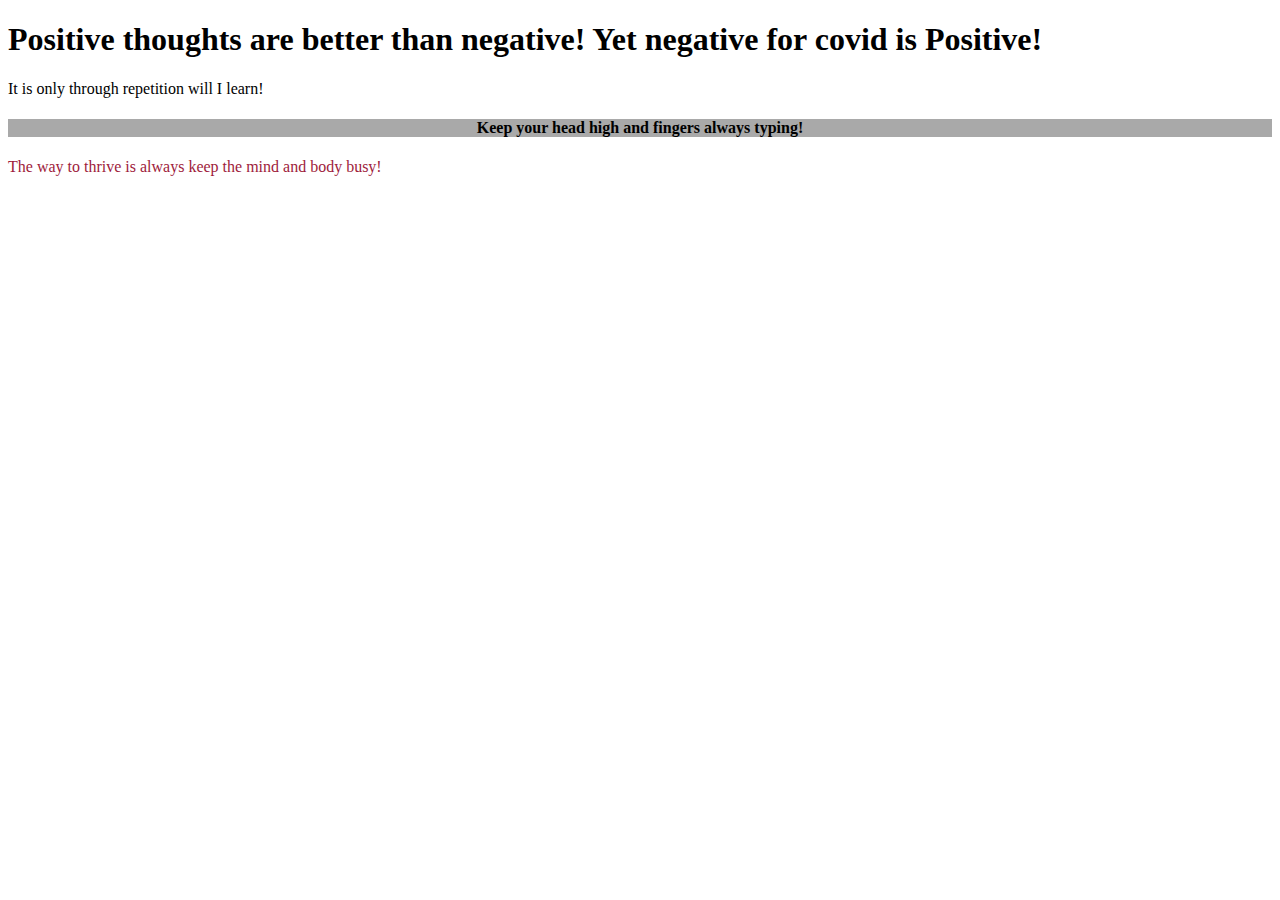
==== legitharderthanithought/index.html @ c87eeb02 "folder rearraging" ====
<!DOCTYPE html>
<html>
    <head>    
        <title>Never to Late</title>
       
       <link rel="stylesheet" href="main.css"/>

    </head>

<body>
    <h1 class="title">Positive thoughts are better than negative! Yet negative for covid is Positive!</h1> 
    <p>It is only through repetition will I learn!</p>
    <p><h4>Keep your head high and fingers always typing!</h4> </p>
    <p style="color: rgb(158, 27, 59)";> The way to thrive is always keep the mind and body busy!</p>
    
    </body>
</html>
---- legitharderthanithought/main.css ----
h4  {
    background-color: darkgrey;
    text-align: center;
    
}
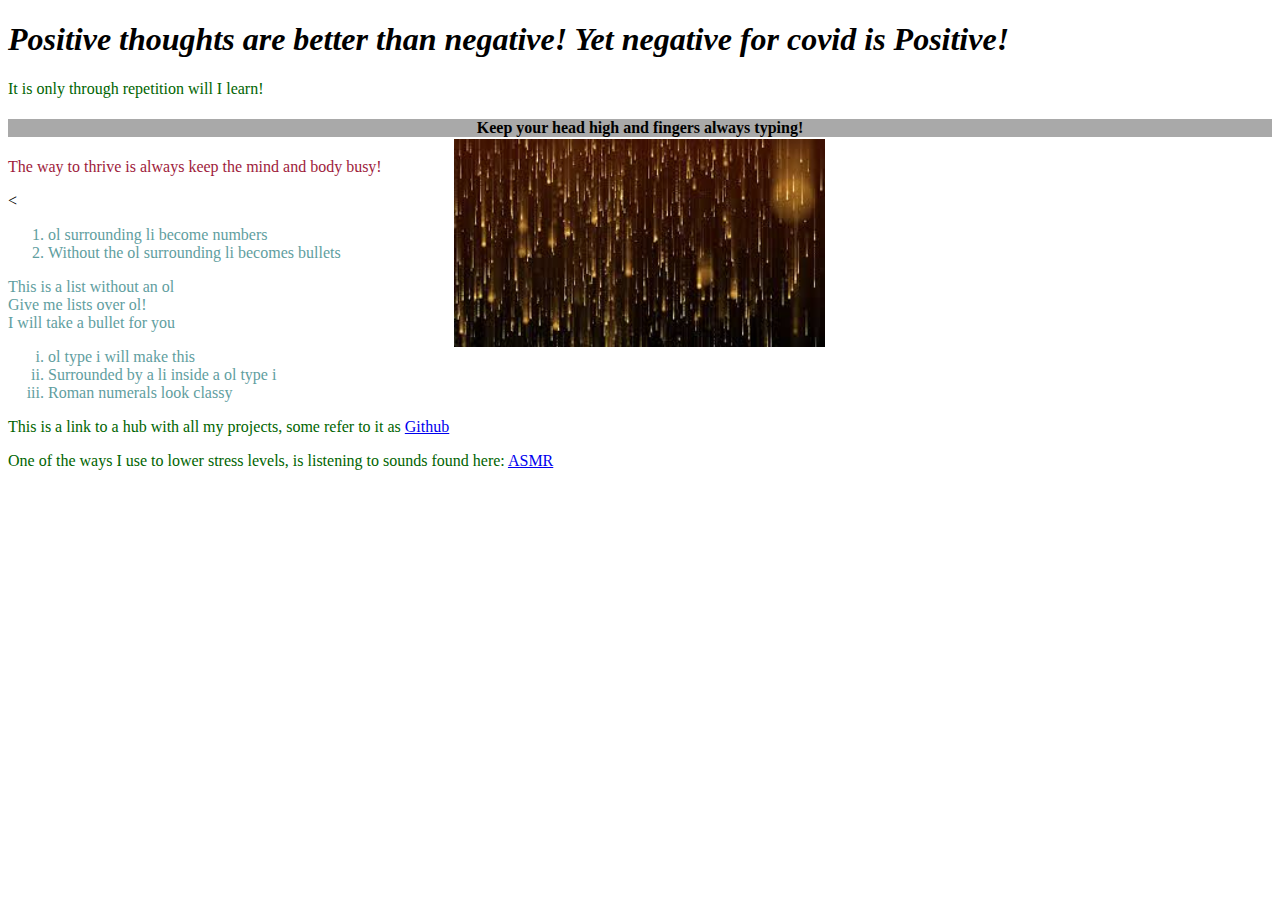
==== commit e03e155b: "added images, lists, orders" ====
--- a/legitharderthanithought/index.html
+++ b/legitharderthanithought/index.html
@@ -1,17 +1,54 @@
 <!DOCTYPE html>
 <html>
-    <head>    
-        <title>Never to Late</title>
-       
-       <link rel="stylesheet" href="main.css"/>
+  <head>
+    <title>Never to Late</title>
 
-    </head>
+    <link rel="stylesheet" href="main.css" />
+  </head>
 
-<body>
-    <h1 class="title">Positive thoughts are better than negative! Yet negative for covid is Positive!</h1> 
+  <body>
+    <h1 class="title">
+      <i
+        >Positive thoughts are better than negative! Yet negative for covid is
+        Positive!</i
+      >
+    </h1>
     <p>It is only through repetition will I learn!</p>
-    <p><h4>Keep your head high and fingers always typing!</h4> </p>
-    <p style="color: rgb(158, 27, 59)";> The way to thrive is always keep the mind and body busy!</p>
-    
-    </body>
-</html>+    <div><h4>Keep your head high and fingers always typing!</h4></div>
+    <p style="color: rgb(158, 27, 59)" ;>
+      The way to thrive is always keep the mind and body busy!
+    </p>
+
+    <
+      <ol>
+        <li>ol surrounding li become numbers</li>
+        <li>Without the ol surrounding li becomes bullets</li>
+      </ol>
+     <div>
+          <li>This is a list without an ol</li>
+      <li>Give me lists over ol!</li>
+      <li>I will take a bullet for you</li>
+    </div>
+
+    <ol type="i">
+      <li>ol type i will make this</li>
+      <li>Surrounded by a li inside a ol type i</li>
+      <li>Roman numerals look classy</li>
+    </ol>
+
+    <p>
+      This is a link to a hub with all my projects, some refer to it as
+      <a href="https://github.com/Cheri-N">Github</a>
+    </p>
+
+    <p>
+      One of the ways I use to lower stress levels, is listening to sounds found
+      here:
+      <a
+        href="https://www.youtube.com/watch?v=7DMBzBxCoDk&list=PL1OPyJWm858IHaOTHhSaGEuEt3Z53i9dx&index=4"
+      >
+        ASMR
+      </a>
+    </p>
+  </body>
+</html>
--- a/legitharderthanithought/main.css
+++ b/legitharderthanithought/main.css
@@ -1,5 +1,26 @@
 h4  {
-    background-color: darkgrey;
+    background-color: darkgrey; 
     text-align: center;
     
+}
+
+li {
+color: cadetblue;
+}
+
+p {
+    color: darkgreen;
+}
+body {
+    background-image: url(funrainfall.jpg); 
+    background-repeat: no-repeat; 
+    background-blend-mode: lighten;
+    background-size: 450px;
+    background-size: 29%;
+    background-position: center;
+
+}
+
+div {
+    align-content: right;
 }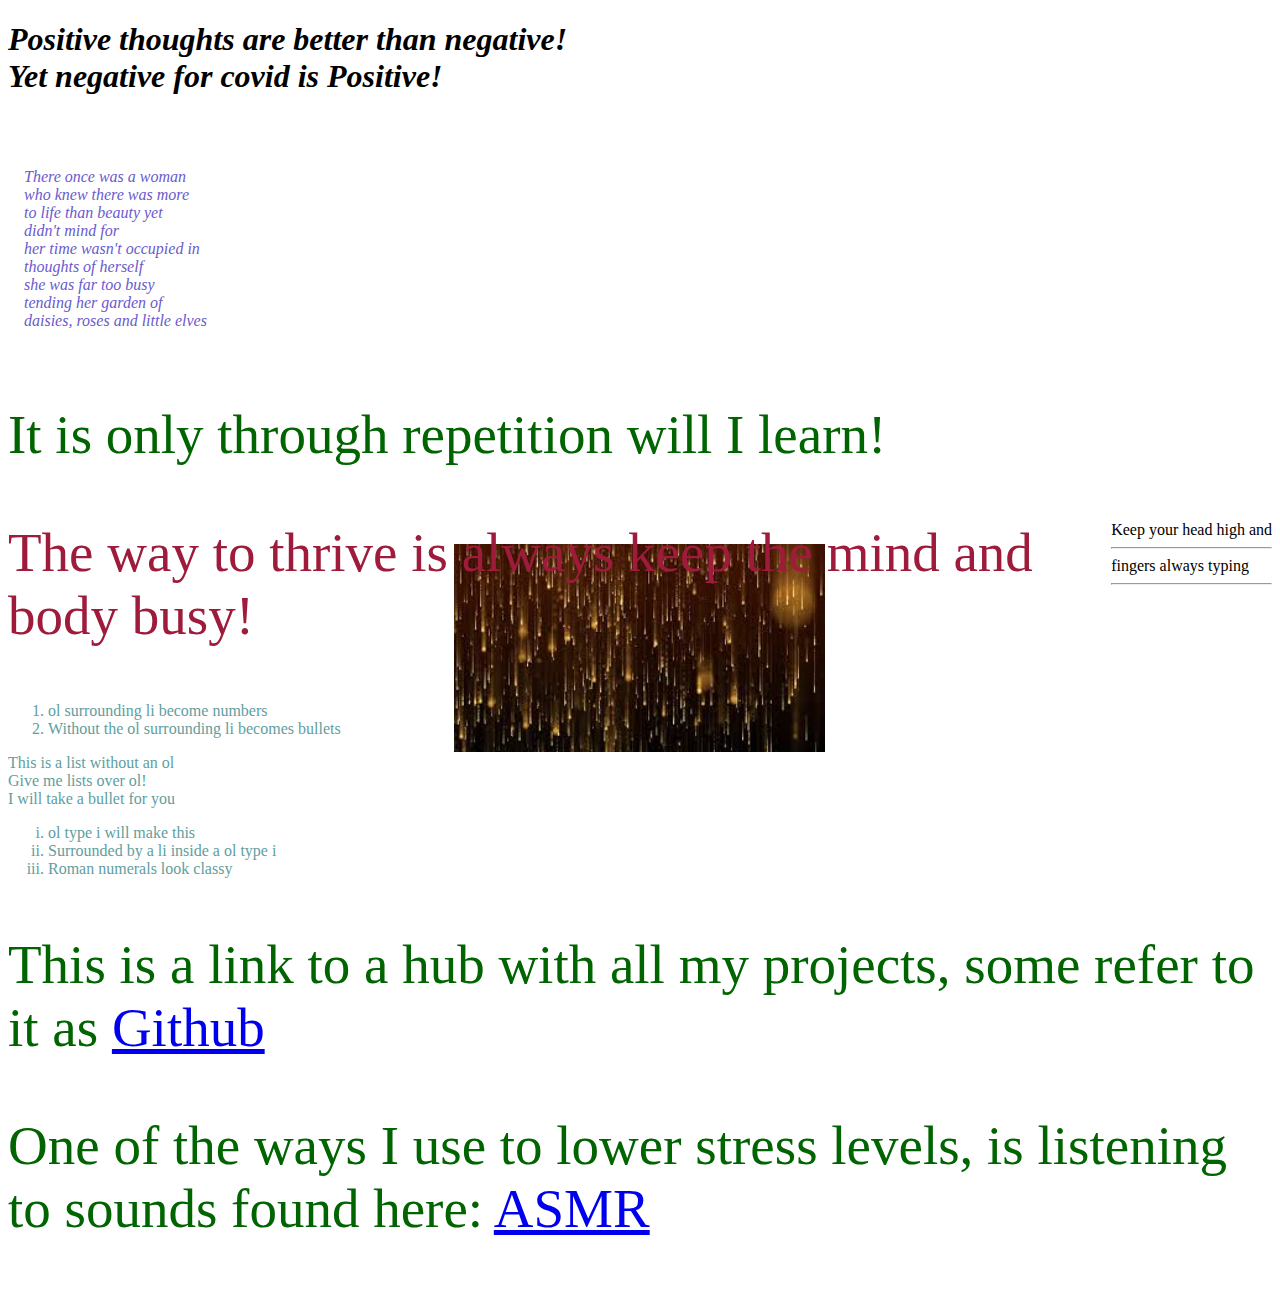
==== commit d005a64c: "added in a style in poem format with colors and alignment" ====
--- a/legitharderthanithought/index.html
+++ b/legitharderthanithought/index.html
@@ -4,22 +4,44 @@
     <title>Never to Late</title>
 
     <link rel="stylesheet" href="main.css" />
+
+
   </head>
 
   <body>
+
+    <div style="background-image: url(funrainfall.jpg)"> </div>
+
     <h1 class="title">
-      <i
-        >Positive thoughts are better than negative! Yet negative for covid is
-        Positive!</i
-      >
+      Positive thoughts are better than negative! <br> Yet negative for covid is
+        Positive! <br> 
+
     </h1>
+<pre> 
+    <p2 class="poem">
+        <span style="float:center">
+    There once was a woman
+    who knew there was more
+    to life than beauty yet
+    didn't mind for
+    her time wasn't occupied in 
+    thoughts of herself
+    she was far too busy 
+    tending her garden of
+    daisies, roses and little elves
+    </span></p2>
+</pre>
+
     <p>It is only through repetition will I learn!</p>
-    <div><h4>Keep your head high and fingers always typing!</h4></div>
+    
+    <span style="float:right">Keep your head high and <hr> fingers always typing<hr></span>
+
+  
+
     <p style="color: rgb(158, 27, 59)" ;>
       The way to thrive is always keep the mind and body busy!
     </p>
 
-    <
       <ol>
         <li>ol surrounding li become numbers</li>
         <li>Without the ol surrounding li becomes bullets</li>
--- a/legitharderthanithought/main.css
+++ b/legitharderthanithought/main.css
@@ -1,4 +1,4 @@
-h4  {
+h3  {
     background-color: darkgrey; 
     text-align: center;
     
@@ -10,8 +10,12 @@
 
 p {
     color: darkgreen;
-}
-body {
+    font-size: 55px;
+    font-family: serif;
+    
+} 
+body
+{
     background-image: url(funrainfall.jpg); 
     background-repeat: no-repeat; 
     background-blend-mode: lighten;
@@ -21,6 +25,17 @@
 
 }
 
-div {
-    align-content: right;
-}+.title {
+    font-size: 10um;
+    font-style: italic;
+
+}
+
+.poem {
+    font-style: italic;
+    font-family: fantasy;
+    color:slateblue;
+    text-align: center;
+}
+
+
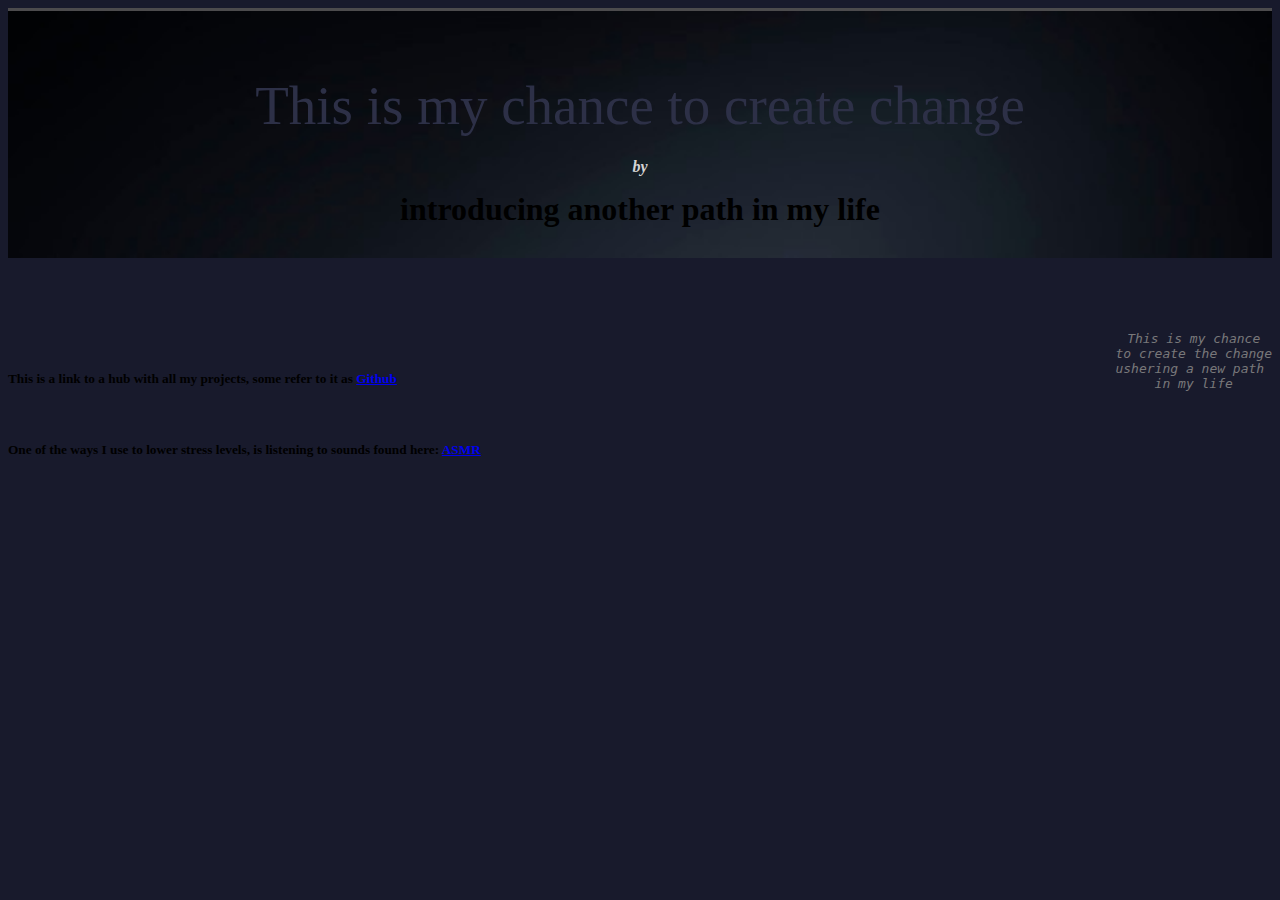
==== commit 03c7618e: "Added a js file" ====
--- a/legitharderthanithought/index.html
+++ b/legitharderthanithought/index.html
@@ -1,76 +1,65 @@
 <!DOCTYPE html>
 <html>
   <head>
+ <meta charset="utf-8">
+ <meta name="viewport" content="width-device-width, initial-scale=1.0">
+
     <title>Never to Late</title>
 
     <link rel="stylesheet" href="main.css" />
 
-
   </head>
 
   <body>
+ <script src="./app.js"> </script>
 
-    <div style="background-image: url(funrainfall.jpg)"> </div>
+    <header class="masthead">
 
-    <h1 class="title">
-      Positive thoughts are better than negative! <br> Yet negative for covid is
-        Positive! <br> 
+        <p class="masthead-intro"> This is my chance to create change
+
+        </p>
+
+        <p3 class="middle"><h4>by</h4> </p3>
+
+       <h1 class="masthead-heading"> introducing another path in my life 
+    
+    </h1>
+
+    </header>
+
 
     </h1>
+
+
+
+    
+
 <pre> 
     <p2 class="poem">
-        <span style="float:center">
-    There once was a woman
-    who knew there was more
-    to life than beauty yet
-    didn't mind for
-    her time wasn't occupied in 
-    thoughts of herself
-    she was far too busy 
-    tending her garden of
-    daisies, roses and little elves
+        <span style="float:right">
+
+    This is my chance
+    to create the change
+    ushering a new path 
+    in my life
+
     </span></p2>
 </pre>
 
-    <p>It is only through repetition will I learn!</p>
     
-    <span style="float:right">Keep your head high and <hr> fingers always typing<hr></span>
-
-  
-
-    <p style="color: rgb(158, 27, 59)" ;>
-      The way to thrive is always keep the mind and body busy!
+    <p><h5>
+      This is a link to a hub with all my projects, some refer to it as
+      <a href="https://github.com/Cheri-N">Github</a></h5>
     </p>
-
-      <ol>
-        <li>ol surrounding li become numbers</li>
-        <li>Without the ol surrounding li becomes bullets</li>
-      </ol>
-     <div>
-          <li>This is a list without an ol</li>
-      <li>Give me lists over ol!</li>
-      <li>I will take a bullet for you</li>
-    </div>
-
-    <ol type="i">
-      <li>ol type i will make this</li>
-      <li>Surrounded by a li inside a ol type i</li>
-      <li>Roman numerals look classy</li>
-    </ol>
-
-    <p>
-      This is a link to a hub with all my projects, some refer to it as
-      <a href="https://github.com/Cheri-N">Github</a>
-    </p>
-
-    <p>
+<p><h5>
       One of the ways I use to lower stress levels, is listening to sounds found
       here:
       <a
         href="https://www.youtube.com/watch?v=7DMBzBxCoDk&list=PL1OPyJWm858IHaOTHhSaGEuEt3Z53i9dx&index=4"
       >
         ASMR
-      </a>
+      </a> </h5>
     </p>
   </body>
 </html>
+
--- a/legitharderthanithought/main.css
+++ b/legitharderthanithought/main.css
@@ -1,41 +1,53 @@
-h3  {
-    background-color: darkgrey; 
-    text-align: center;
-    
-}
-
-li {
-color: cadetblue;
-}
 
 p {
-    color: darkgreen;
+    color: rgb(45, 48, 71);
     font-size: 55px;
     font-family: serif;
-    
-} 
+}
+.middle {
+    color: lightgrey;
+    font-style: italic;
+    text-align: center;
+    }
+
 body
-{
-    background-image: url(funrainfall.jpg); 
-    background-repeat: no-repeat; 
-    background-blend-mode: lighten;
-    background-size: 450px;
-    background-size: 29%;
-    background-position: center;
-
-}
-
-.title {
-    font-size: 10um;
-    font-style: italic;
+{ background-color: rgb(24, 26, 44);
 
 }
 
 .poem {
     font-style: italic;
-    font-family: fantasy;
-    color:slateblue;
+    color:rgb(120, 120, 122);
     text-align: center;
 }
 
 
+.masthead-intro,
+.masthead-heading {
+    text-align: center;
+    
+}
+.masthead {
+
+    padding: .5em 0;
+    background-image: url(dark-blue.jpg);
+    background-repeat: no-repeat;
+    background-size: cover;
+    border-top: solid 3px rgb(76, 75, 77);
+
+}
+
+.masthead-intro {
+    margin-bottom: 0.1em;
+    text-decoration-color: rgb(149, 149, 151) ;
+    text-align: center;
+}
+
+.masthead-heading {
+    margin-top: -0.2em;
+    text-align: center;
+}
+.button {
+    text-align: center;
+    text-decoration-color: hotpink;
+}
